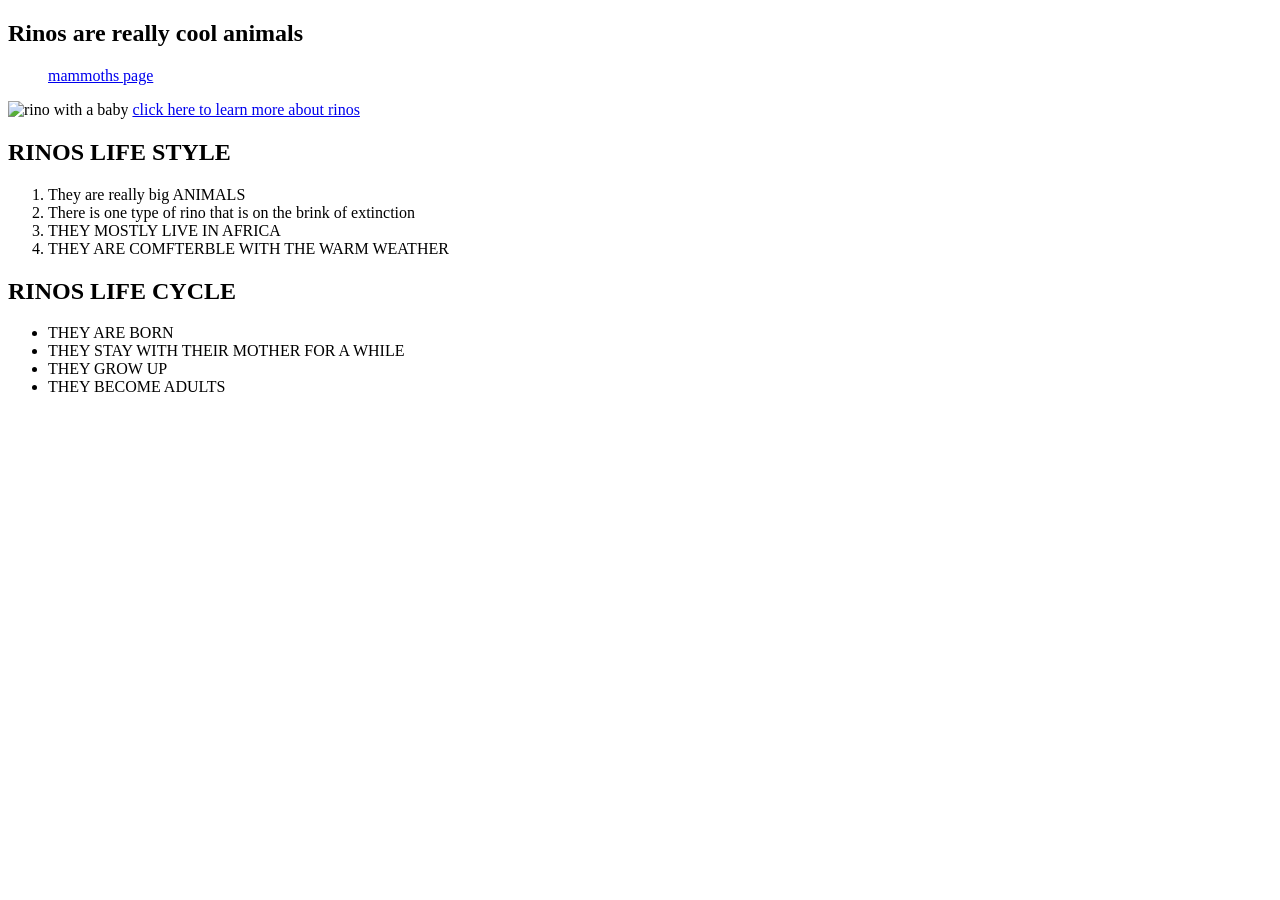
==== index.html @ 3eb88bc9 "Correct spelling and capitalization in index.html" ====
<!doctype html>
<html>
    <head>
        <meta charset="UTF-8">
        <h2>Rinos are really cool animals</h2>
        <title>rinos are really cool animals</title>
    </head>
    <body>

        <ul>
            <a href="mammoth.html">mammoths page</a>

        </ul>

        <img src="https://encrypted-tbn0.gstatic.com/images?q=tbn:ANd9GcRzLjmntZ3yQ8xklF0C919xbZMvqSW61SrYRqgvSjQw0w&s=10" alt="rino with a baby">
        
        <a href="https://www.montereyzoo.org/rhinos/">click here to learn more about rinos</a>
        <p>
            <h2>RINOS LIFE STYLE</h2>
            <ol>
                <li>They are really big ANIMALS</li>
                <li>There is one type of rino that is on the brink of extinction</li>
                <li>THEY MOSTLY LIVE IN AFRICA</li>
                <li>THEY ARE COMFTERBLE WITH THE WARM WEATHER</li>
            </ol>
        </p>

        <p>
            <h2>RINOS LIFE CYCLE</h2>
            <ul>
            <LI>THEY ARE BORN</LI>
            <LI>THEY STAY WITH THEIR MOTHER FOR A WHILE</LI>
            <LI>THEY GROW UP</LI>
            <LI>THEY BECOME ADULTS</LI>
            </ul>
        </p>

    </body>
</html>
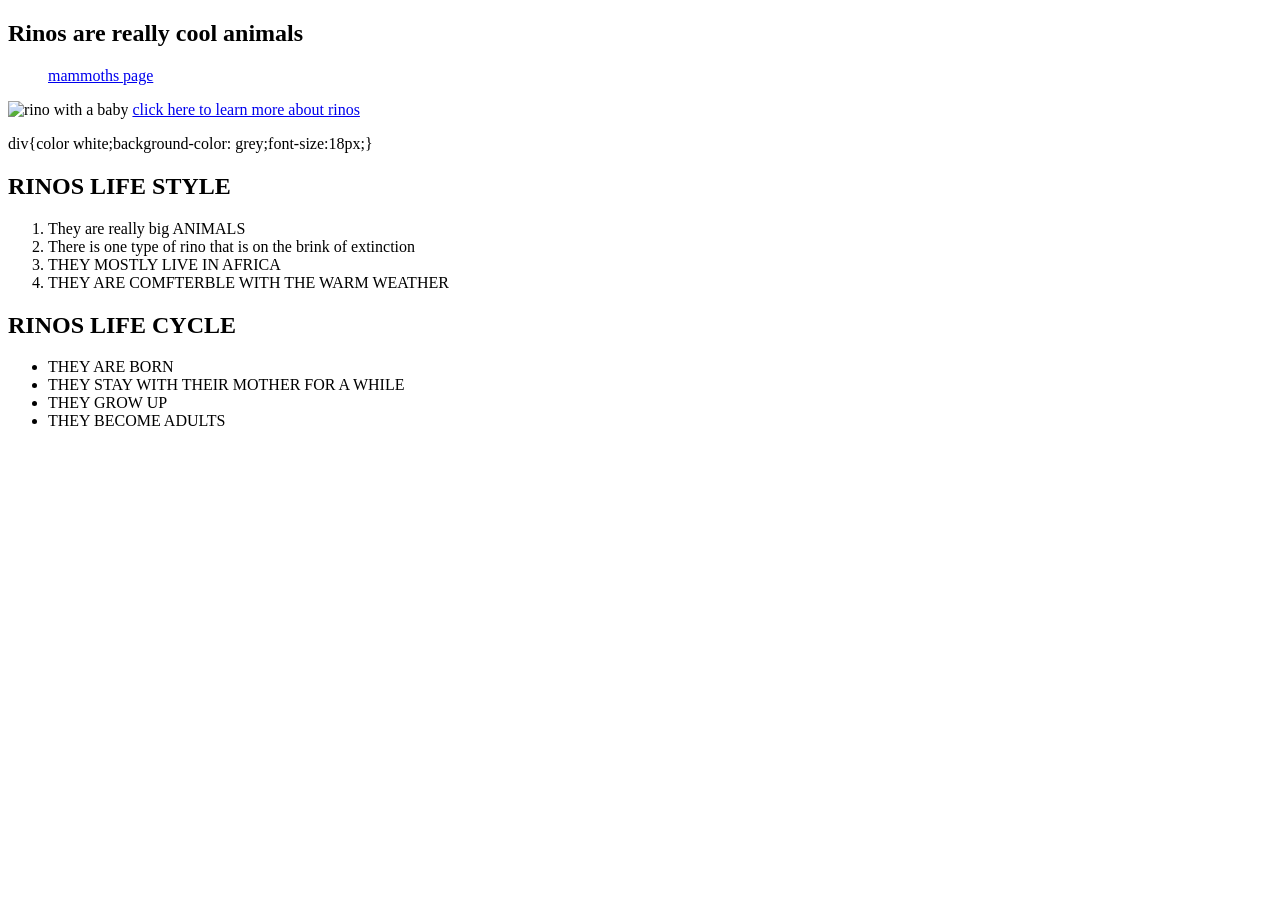
==== commit 490d52e8: "Add CSS styling for div elements Added CSS styling for div elements in index.html." ====
--- a/index.html
+++ b/index.html
@@ -16,6 +16,8 @@
         
         <a href="https://www.montereyzoo.org/rhinos/">click here to learn more about rinos</a>
         <p>
+            div{color white;background-color: grey;font-size:18px;}
+            
             <h2>RINOS LIFE STYLE</h2>
             <ol>
                 <li>They are really big ANIMALS</li>
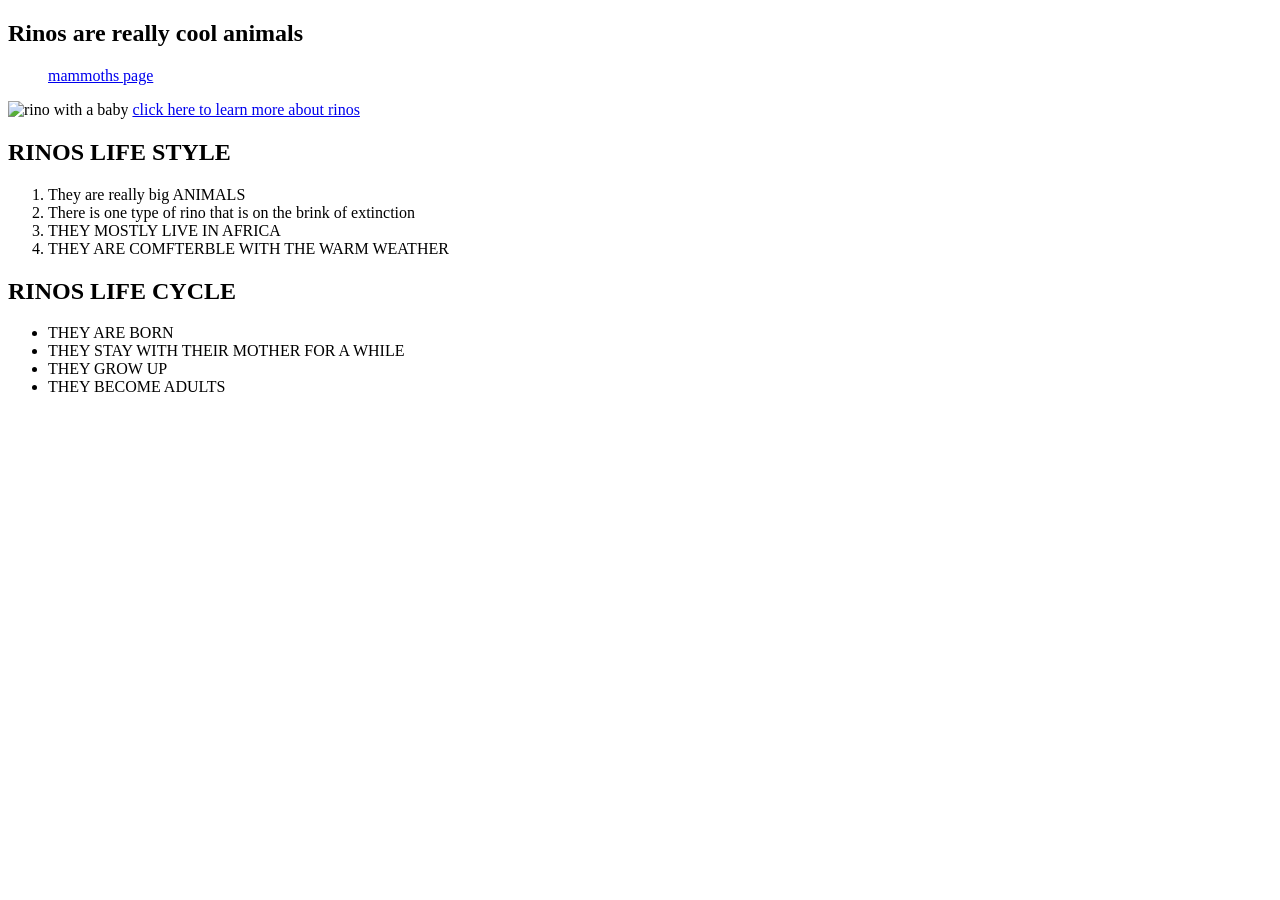
==== commit 7345b0f0: "Update index.html" ====
--- a/index.html
+++ b/index.html
@@ -16,7 +16,6 @@
         
         <a href="https://www.montereyzoo.org/rhinos/">click here to learn more about rinos</a>
         <p>
-            div{color white;background-color: grey;font-size:18px;}
             
             <h2>RINOS LIFE STYLE</h2>
             <ol>
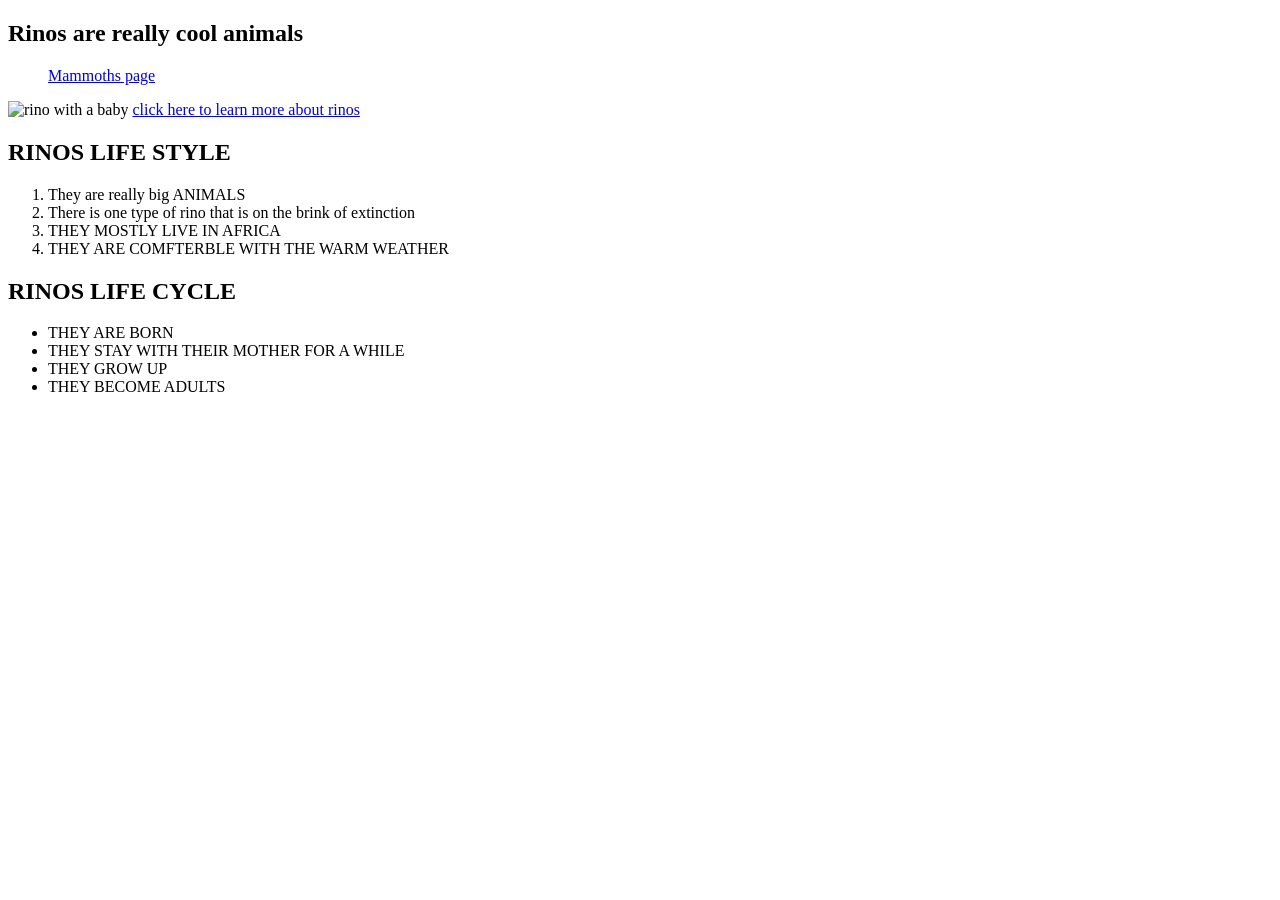
==== commit 32f695ff: "Correct link text for mammoths page" ====
--- a/index.html
+++ b/index.html
@@ -8,7 +8,7 @@
     <body>
 
         <ul>
-            <a href="mammoth.html">mammoths page</a>
+            <a href="mammoth.html">Mammoths page</a>
 
         </ul>
 
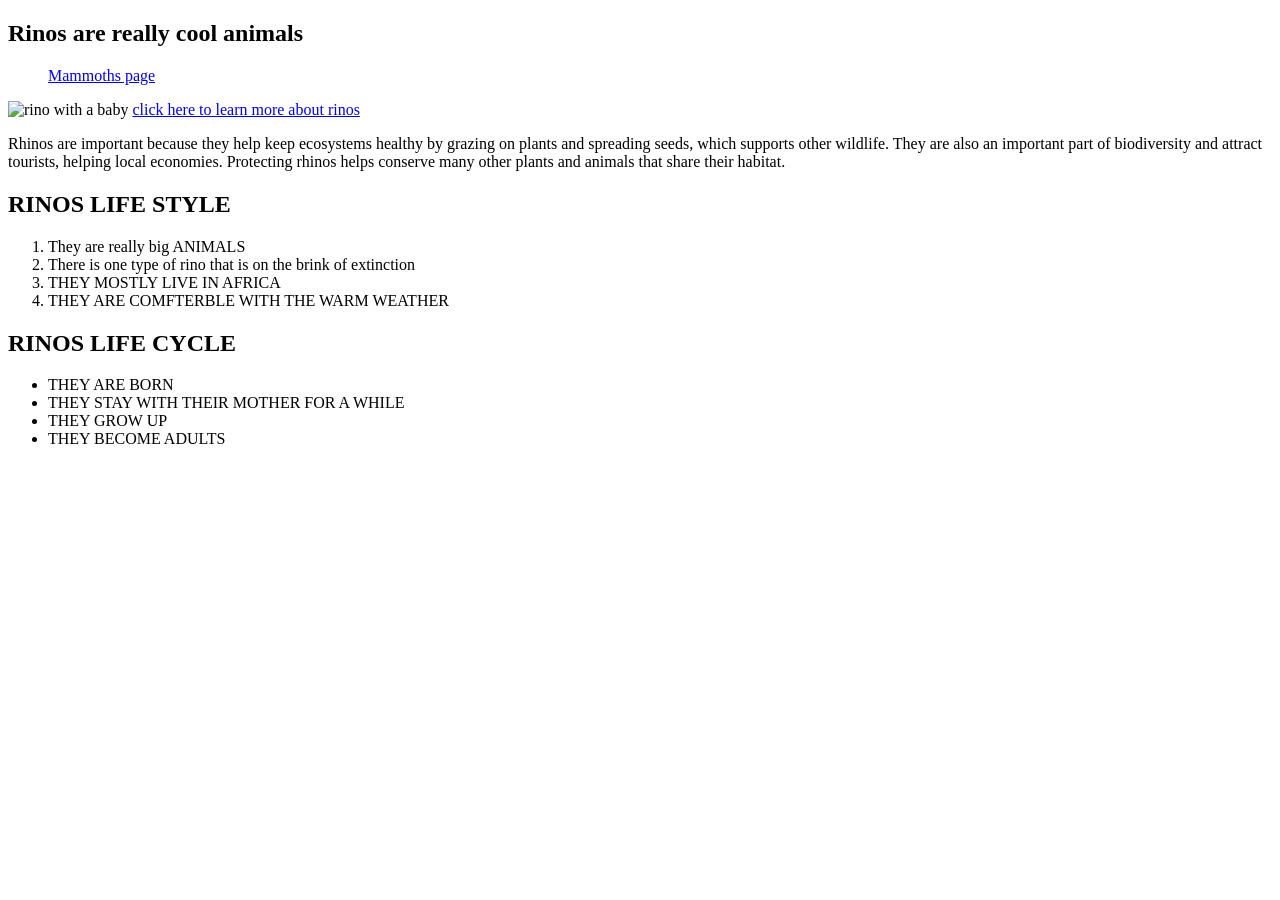
==== commit ff8e4932: "Enhance rhino description in index.html Added information about the ecological importance of rhinos." ====
--- a/index.html
+++ b/index.html
@@ -16,7 +16,7 @@
         
         <a href="https://www.montereyzoo.org/rhinos/">click here to learn more about rinos</a>
         <p>
-            
+            Rhinos are important because they help keep ecosystems healthy by grazing on plants and spreading seeds, which supports other wildlife. They are also an important part of biodiversity and attract tourists, helping local economies. Protecting rhinos helps conserve many other plants and animals that share their habitat.
             <h2>RINOS LIFE STYLE</h2>
             <ol>
                 <li>They are really big ANIMALS</li>
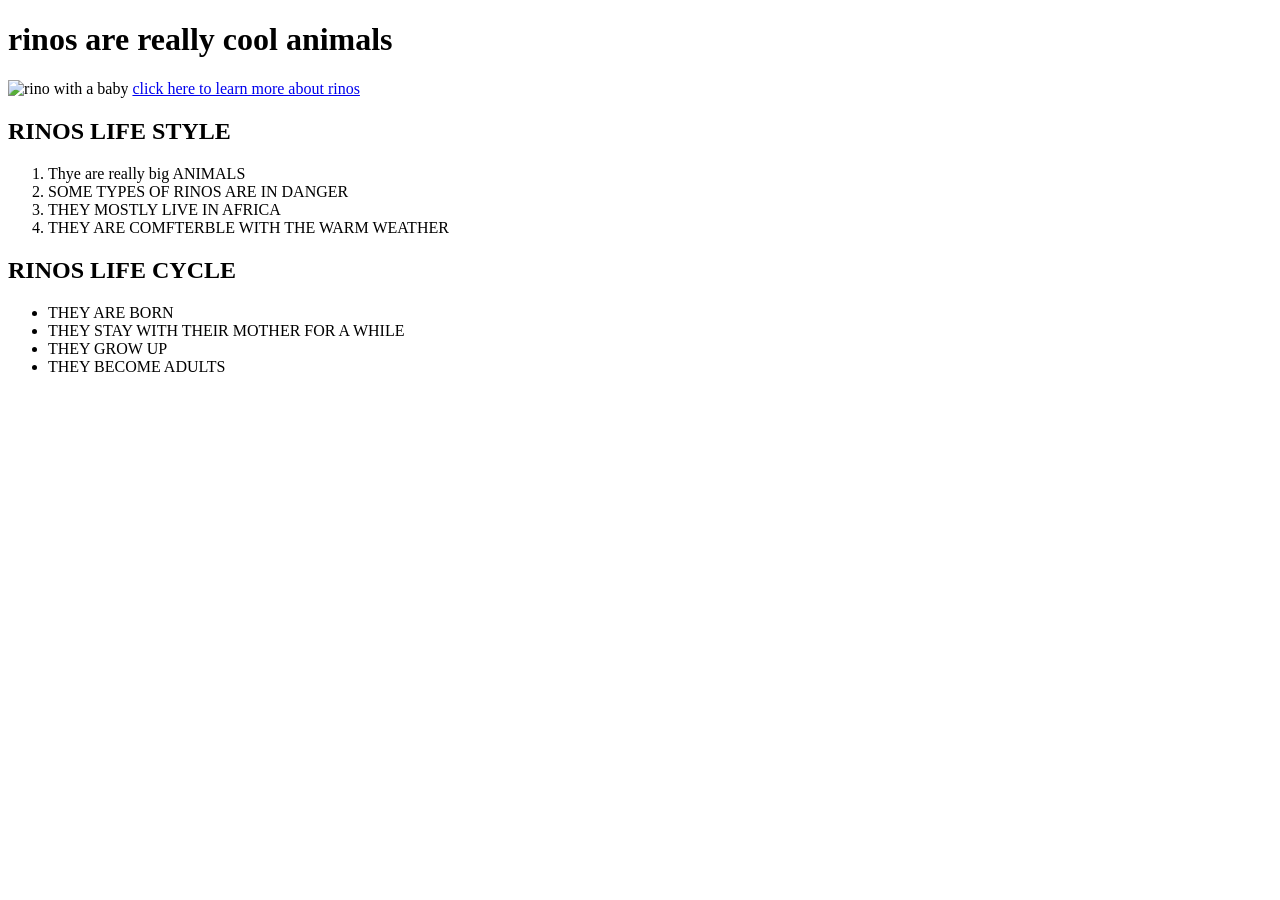
==== commit 2d15209d: "Refactor index.html for better structure and readability Updated headings and list items for consist" ====
--- a/index.html
+++ b/index.html
@@ -2,25 +2,22 @@
 <html>
     <head>
         <meta charset="UTF-8">
-        <h2>Rinos are really cool animals</h2>
+        <h1>rinos are really cool animals</h1>
         <title>rinos are really cool animals</title>
+        <link rel="stylesheet" href="style.css">
     </head>
     <body>
 
-        <ul>
-            <a href="mammoth.html">Mammoths page</a>
-
-        </ul>
+    
 
         <img src="https://encrypted-tbn0.gstatic.com/images?q=tbn:ANd9GcRzLjmntZ3yQ8xklF0C919xbZMvqSW61SrYRqgvSjQw0w&s=10" alt="rino with a baby">
         
         <a href="https://www.montereyzoo.org/rhinos/">click here to learn more about rinos</a>
         <p>
-            Rhinos are important because they help keep ecosystems healthy by grazing on plants and spreading seeds, which supports other wildlife. They are also an important part of biodiversity and attract tourists, helping local economies. Protecting rhinos helps conserve many other plants and animals that share their habitat.
             <h2>RINOS LIFE STYLE</h2>
             <ol>
-                <li>They are really big ANIMALS</li>
-                <li>There is one type of rino that is on the brink of extinction</li>
+                <li>Thye are really big ANIMALS</li>
+                <li>SOME TYPES OF RINOS ARE IN DANGER</li>
                 <li>THEY MOSTLY LIVE IN AFRICA</li>
                 <li>THEY ARE COMFTERBLE WITH THE WARM WEATHER</li>
             </ol>
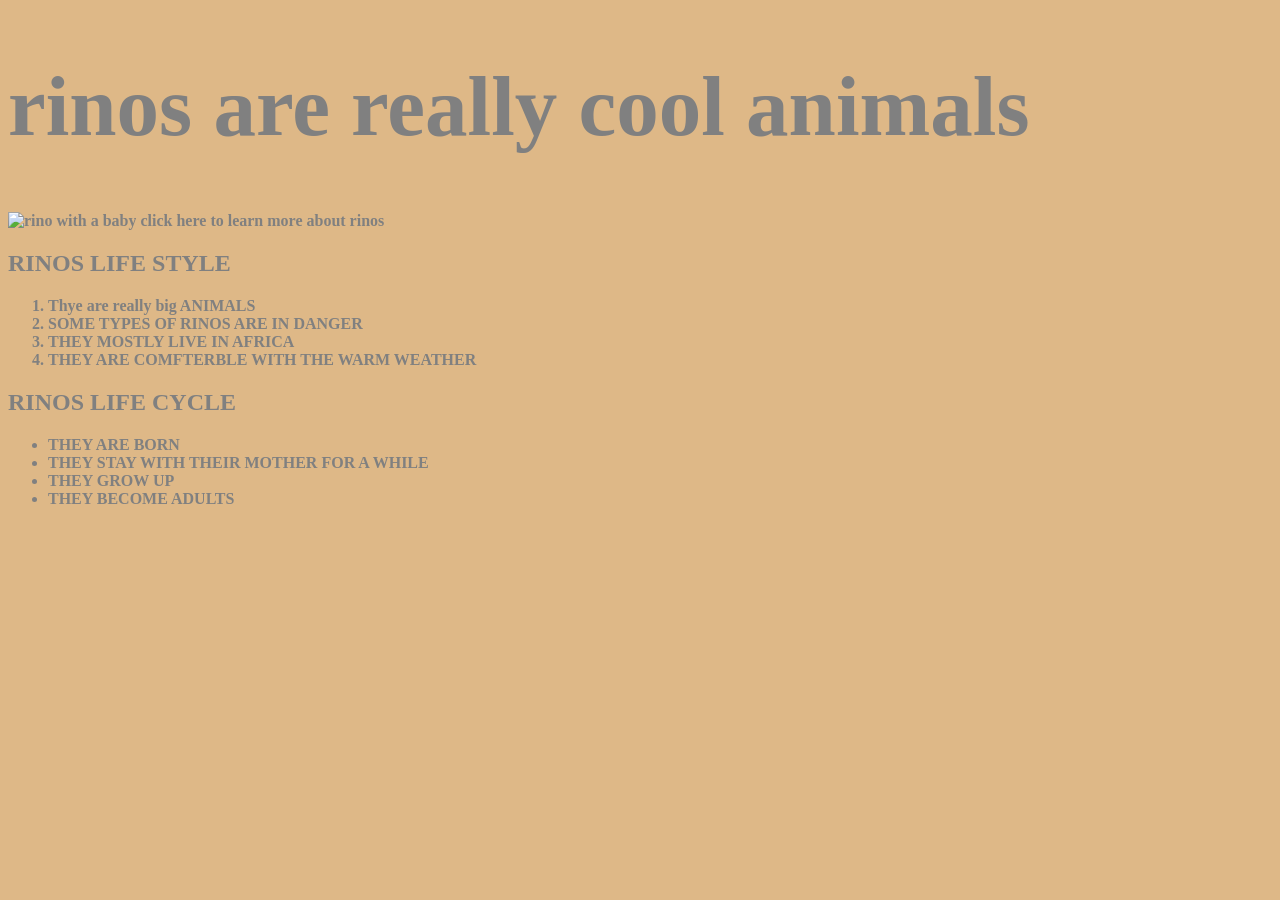
==== commit d4077198: "Fix HTML structure and remove duplicate link" ====
--- a/index.html
+++ b/index.html
@@ -11,8 +11,8 @@
     
 
         <img src="https://encrypted-tbn0.gstatic.com/images?q=tbn:ANd9GcRzLjmntZ3yQ8xklF0C919xbZMvqSW61SrYRqgvSjQw0w&s=10" alt="rino with a baby">
+        <div<a href="https://www.montereyzoo.org/rhinos/">click here to learn more about rinos</a></div>
         
-        <a href="https://www.montereyzoo.org/rhinos/">click here to learn more about rinos</a>
         <p>
             <h2>RINOS LIFE STYLE</h2>
             <ol>
--- a/style.css
+++ b/style.css
@@ -0,0 +1,15 @@
+h1 {
+
+    font-size: 85px;
+    color: grey;
+}
+
+
+body{
+    font-weight: bold;
+    color: grey;
+    background-color: burlywood;
+    font-family: Trebuchet;
+    
+
+}
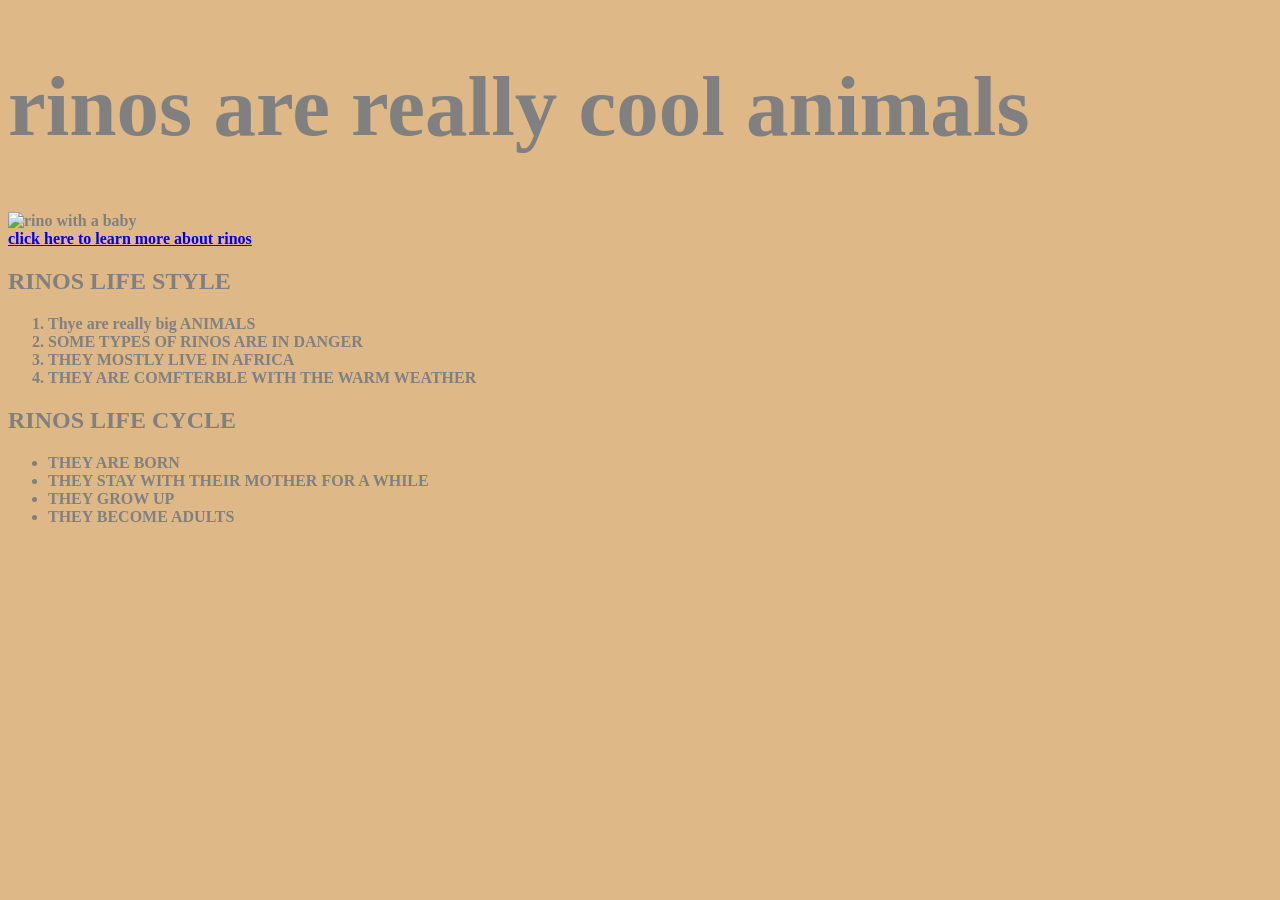
==== commit 6e851e09: "Fix HTML structure for link to rhino information" ====
--- a/index.html
+++ b/index.html
@@ -11,7 +11,7 @@
     
 
         <img src="https://encrypted-tbn0.gstatic.com/images?q=tbn:ANd9GcRzLjmntZ3yQ8xklF0C919xbZMvqSW61SrYRqgvSjQw0w&s=10" alt="rino with a baby">
-        <div<a href="https://www.montereyzoo.org/rhinos/">click here to learn more about rinos</a></div>
+        <div><a href="https://www.montereyzoo.org/rhinos/">click here to learn more about rinos</a></div>
         
         <p>
             <h2>RINOS LIFE STYLE</h2>
